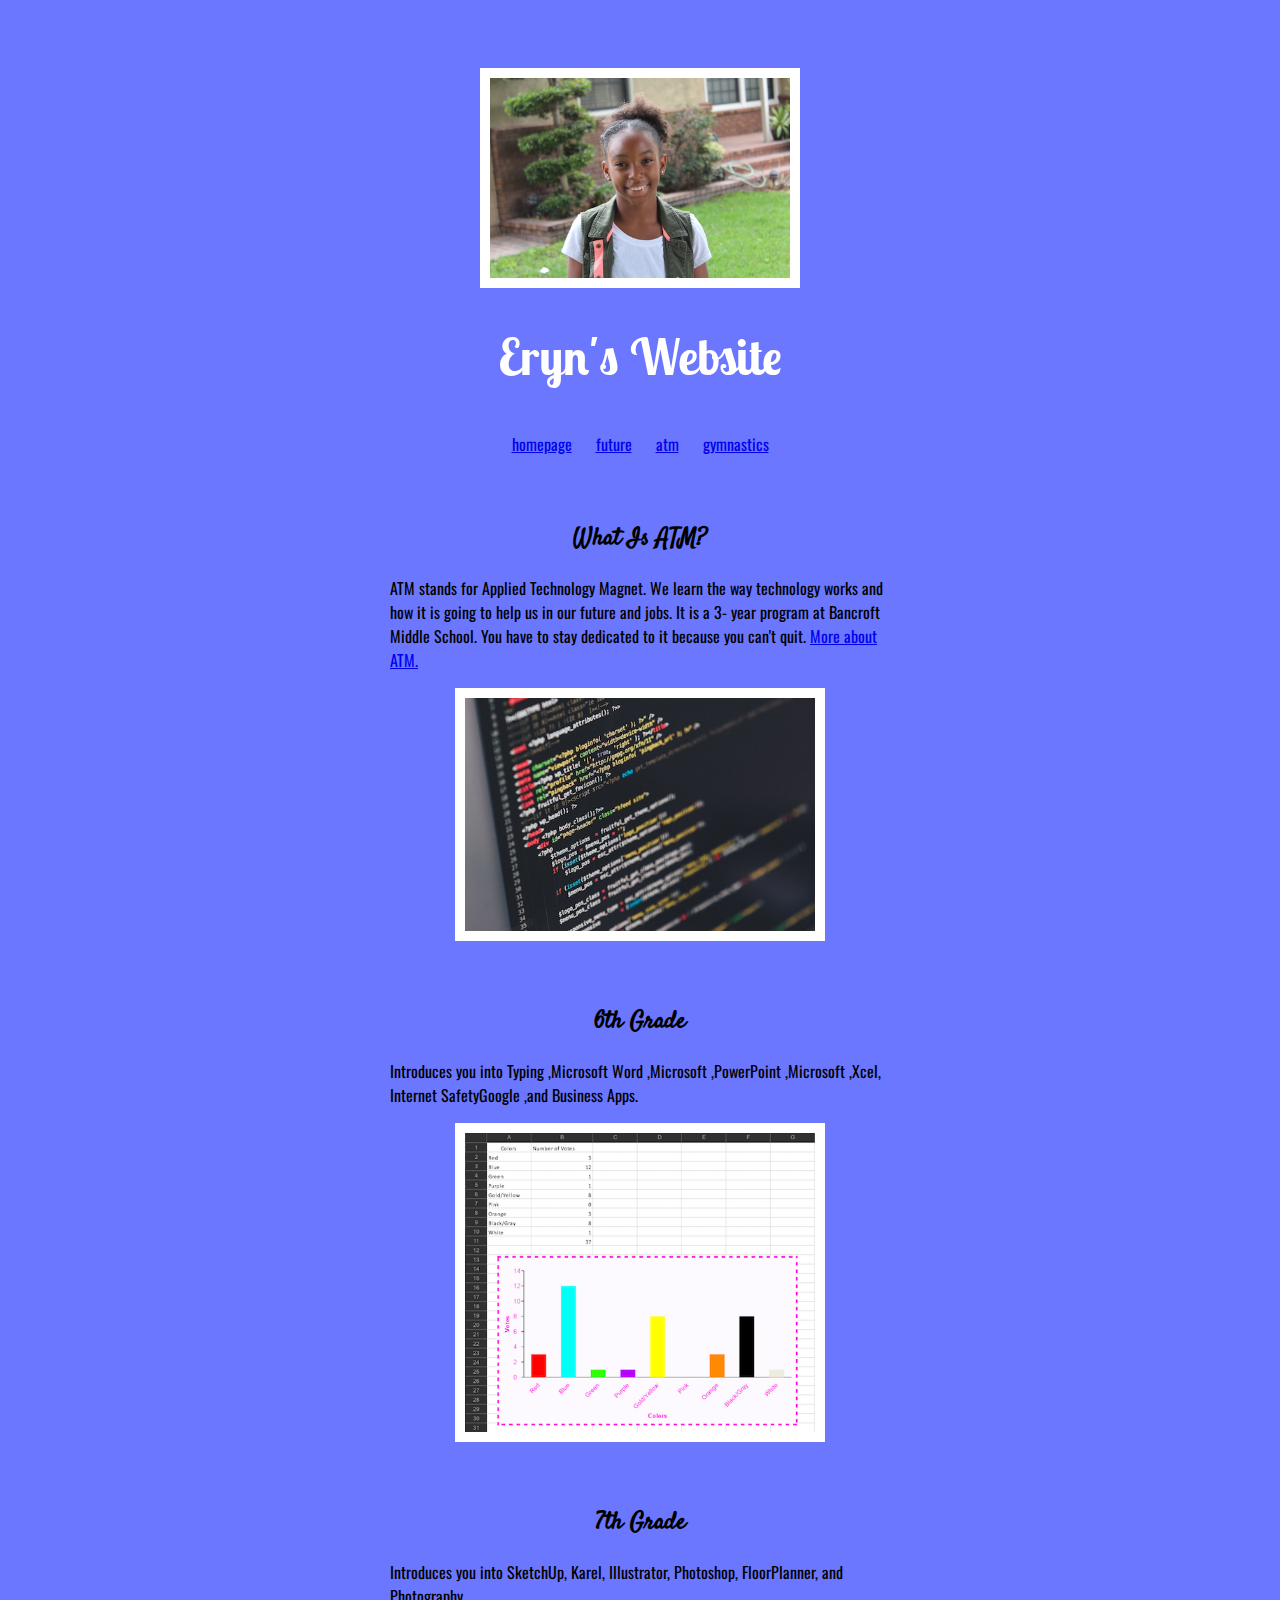
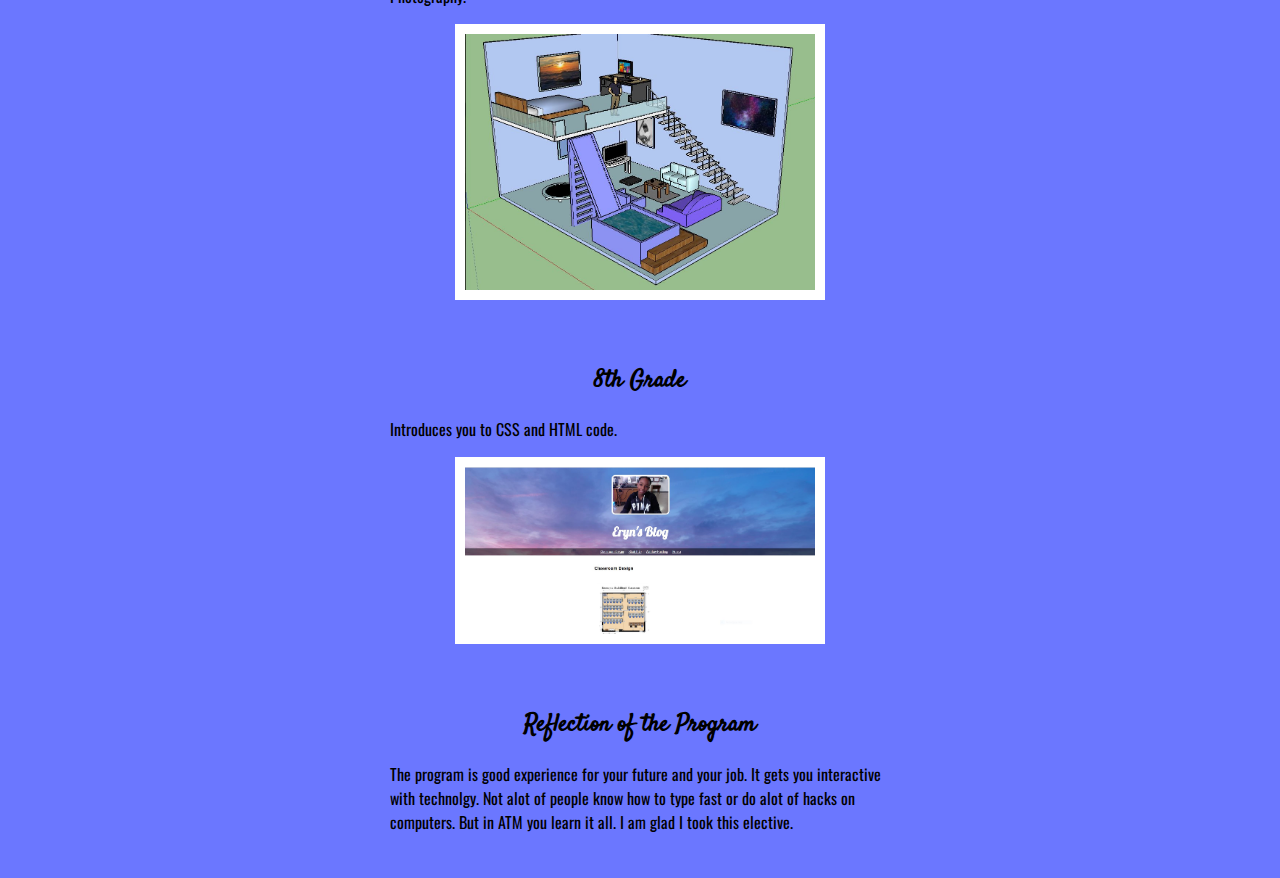
==== atm.html @ 94d7fca3 "Update atm.html" ====
<!doctype html>
<html>
<head>
    <title>tech.by.eryn</title>
    <meta charset="utf-8">
    <link href="app.css" rel= "stylesheet"/>
    <link href="https://fonts.googleapis.com/css?family=Lobster+Two" rel="stylesheet">
    <link href="https://fonts.googleapis.com/css?family=Oswald|Satisfy" rel="stylesheet">
</head>
<body>
    <header>
        <img id="header-pic" src="images/me.jpg" alt="A picture of my beautiful face!" width="300">
        <h1>Eryn's Website</h1>
        <ul>
            <li class="inline"><a href="index.html">homepage</a></li>
            <li class="inline"><a href="future.html">future</a></li>
            <li class="inline"><a href="atm.html">atm</a></li>
            <li class="inline"><a href="gymnastics">gymnastics</a></li>
        </ul>
    </header>
    <article>
    <h2>What Is ATM?</h2>
    <p>ATM stands for Applied Technology Magnet. We learn the way technology works and how it is going to help us in our future and jobs. It is a 3- year program at Bancroft Middle School. You have to stay dedicated to it because you can't quit. <a href="https://lbbancroft.schoolloop.com/atm" target="_blank"> More about ATM.</a>
    </p>
    <div  class="body-image">
    <img src="images/code.jpg" alt="picture of code"width= 350>
        </div>
        </article>
        <article>
    <h2>6th Grade</h2>
    <p> Introduces you into Typing ,Microsoft Word ,Microsoft ,PowerPoint ,Microsoft ,Xcel, Internet SafetyGoogle ,and Business Apps.
    </p>
    <div  class="body-image">        
    <img src="images/color-votes.jpg" alt="picture of a project I did in Excel"width= 350>
     </div>
        </article>
          <article>
    <h2>7th Grade</h2>
    <p>Introduces you into SketchUp, Karel, Illustrator, Photoshop, FloorPlanner, and Photography.
    </p>
    <div  class="body-image">
    <img src="images/apartment.JPG" alt="picture of a design apartment"width= 350>
    </div>
        </article>
        <article>
    <h2>8th Grade</h2>
    <p>Introduces you to CSS and HTML code.
    </p>
    <div  class="body-image">
    <img src="images/website.JPG" alt="picture of my website"width= 350>
    </div>
        </article>
        <article>
    <h2>Reflection of the Program</h2>
    <p>The program is good experience for your future and your job. It gets you interactive with technolgy. Not alot of people know how to type fast or do alot of hacks on computers. But in ATM you learn it all. I am glad I took this elective.
    </p>
        </article>
    <footer><a href="why.html"></a></footer>
</body>
</html>
---- app.css ----
body {
    background-color: rgba(0,20,255,0.58)
}
h2 {
    font-family: 'Satisfy', cursive;
    text-align: center;
}
ul{
    padding:10px;
}
.inline{
    display: inline;
    padding: 0px 10px 0px 10px;
}
header {
	padding:20px 0px 0px 0px;
    text-align: center;
    background: url(https://images.unsplash.com/photo-1464002255390-2de63a26c637?dpr=1&auto=compress,format&fit=crop&w=1500&h=&q=80&cs=tinysrgb&crop=);
    background-size: cover;
    color: white;
}
h1 {
    font-size: 50px;
    font-family: lobster two, cursive;
}
#header-pic{
    margin:40px 0px 0px 0px;
    border: 10px solid white;
}

li {
    font-family: 'Oswald', sans-serif;
}
.body-image{
    text-align: center;
}
img{
    border: 10px solid white;
}
article{
	max-width: 500px;
	padding: 20px;
	margin: 0 auto;
}
@media(max-width:500px){
	body{ 
		background-color:rgb (0,20,255,0.58)}
}
p{
	font-family: 'Oswald', sans-serif;
}
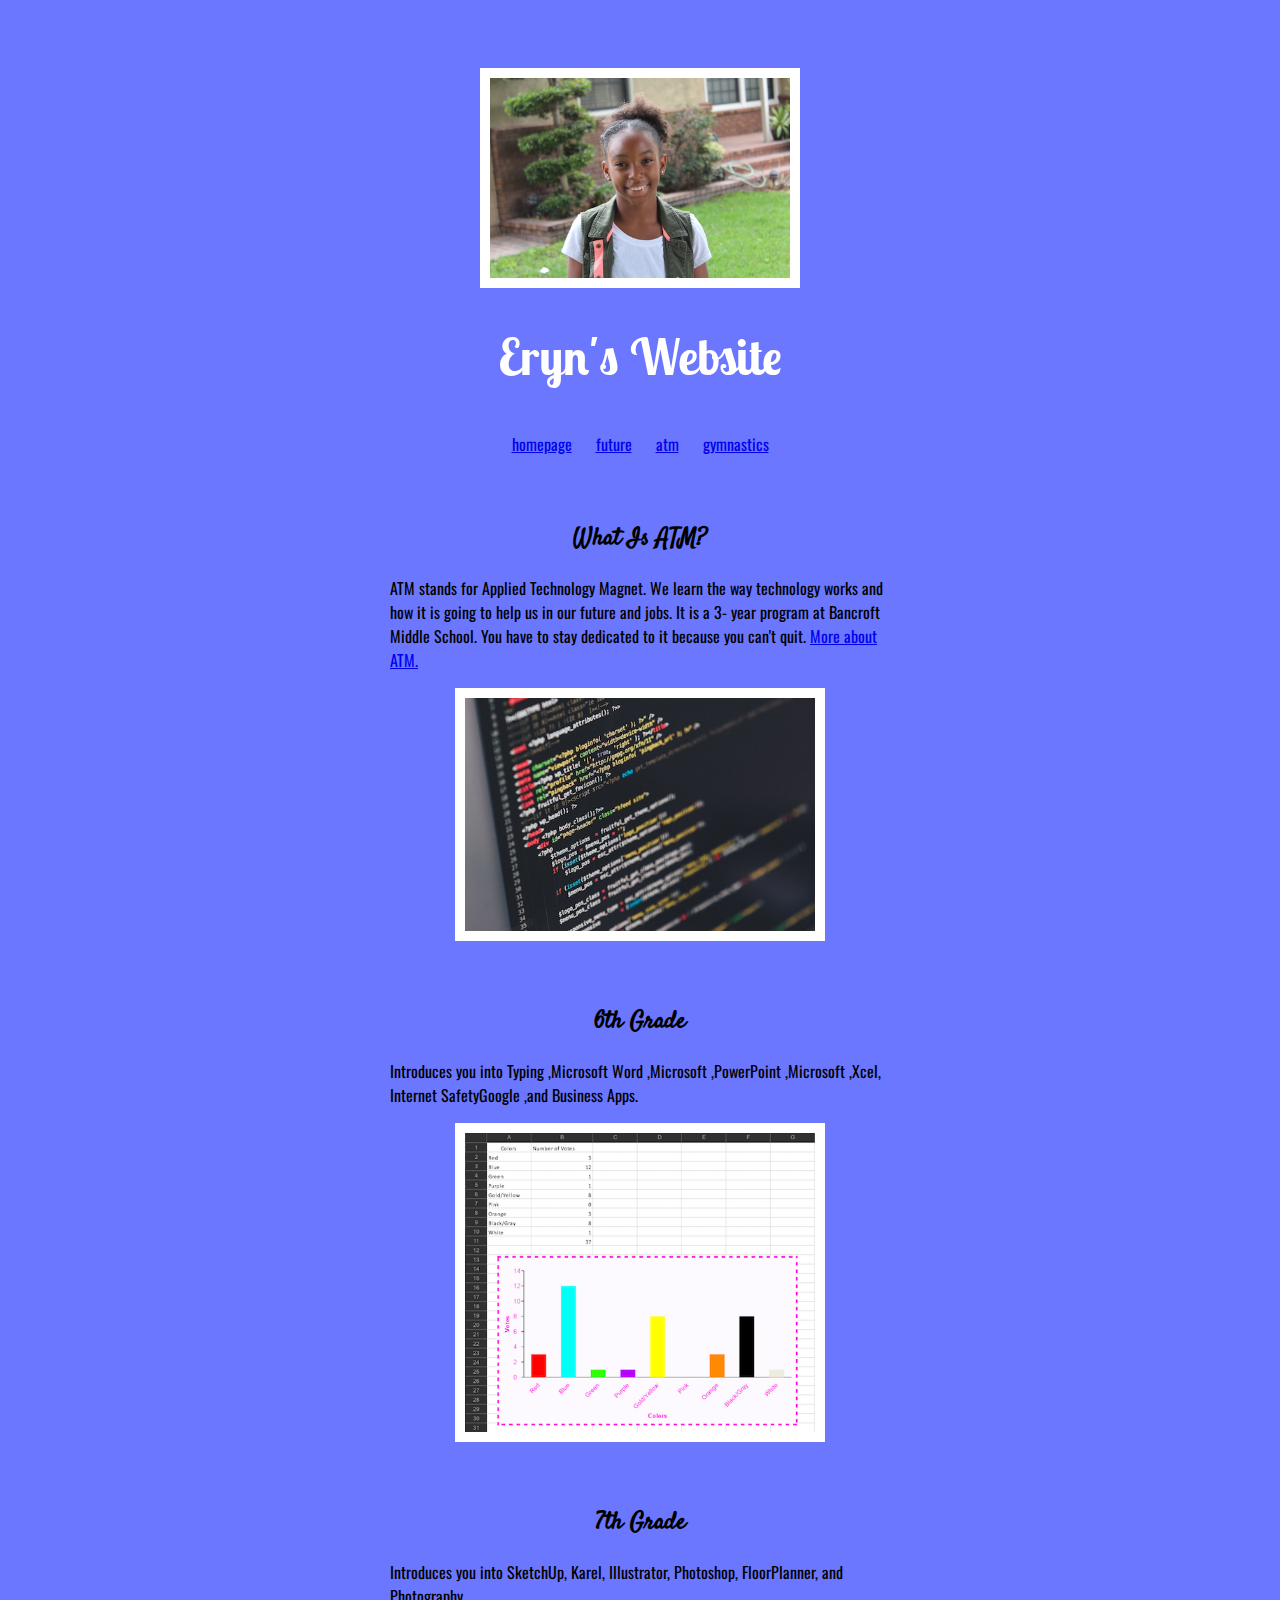
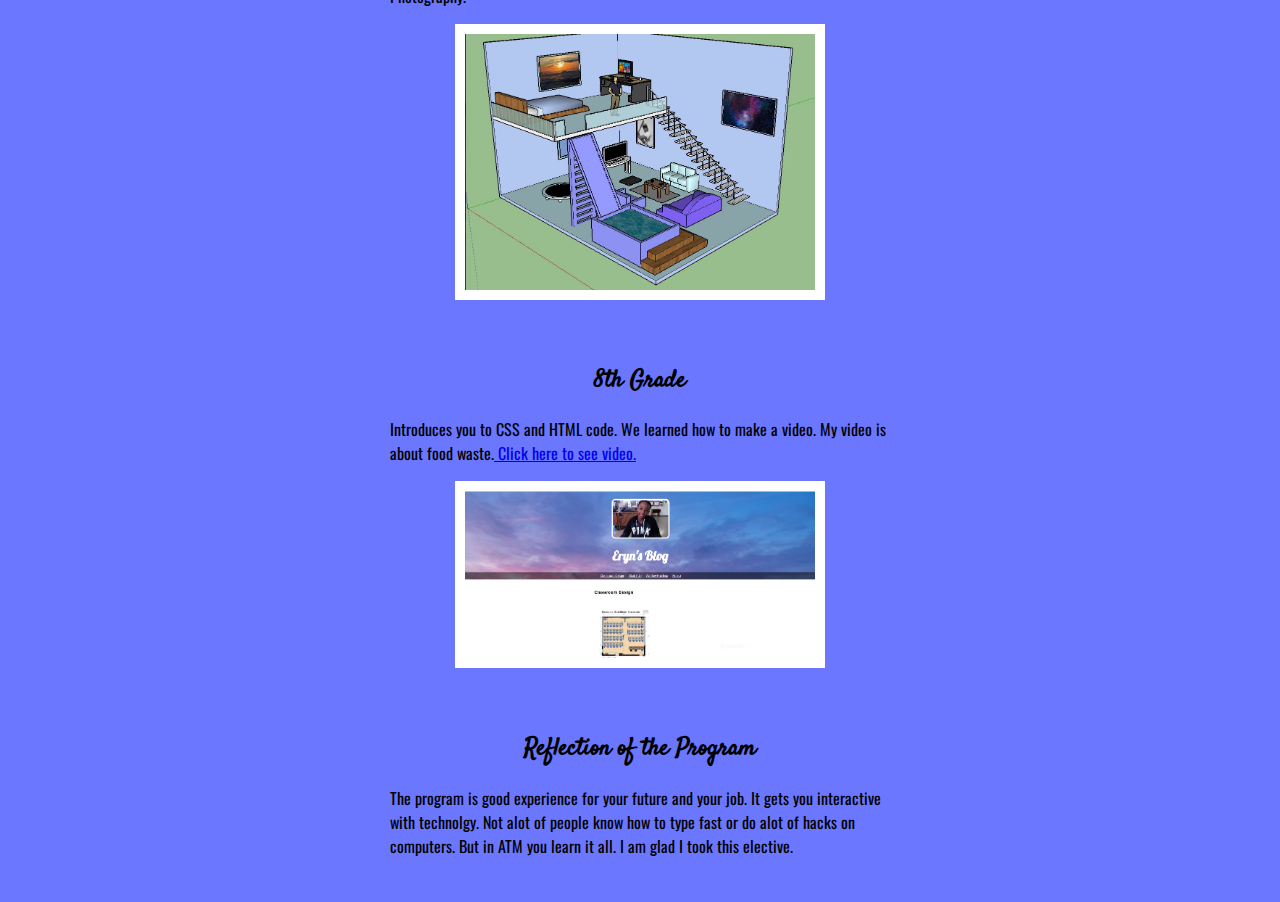
==== commit b3a5929e: "Update atm.html" ====
--- a/atm.html
+++ b/atm.html
@@ -44,7 +44,7 @@
         </article>
         <article>
     <h2>8th Grade</h2>
-    <p>Introduces you to CSS and HTML code.
+    <p>Introduces you to CSS and HTML code. We learned how to make a video. My video is about food waste.<a href="https://youtu.be/T9YmOSoseSk" target="_blank"> Click here to see video.</a>
     </p>
     <div  class="body-image">
     <img src="images/website.JPG" alt="picture of my website"width= 350>
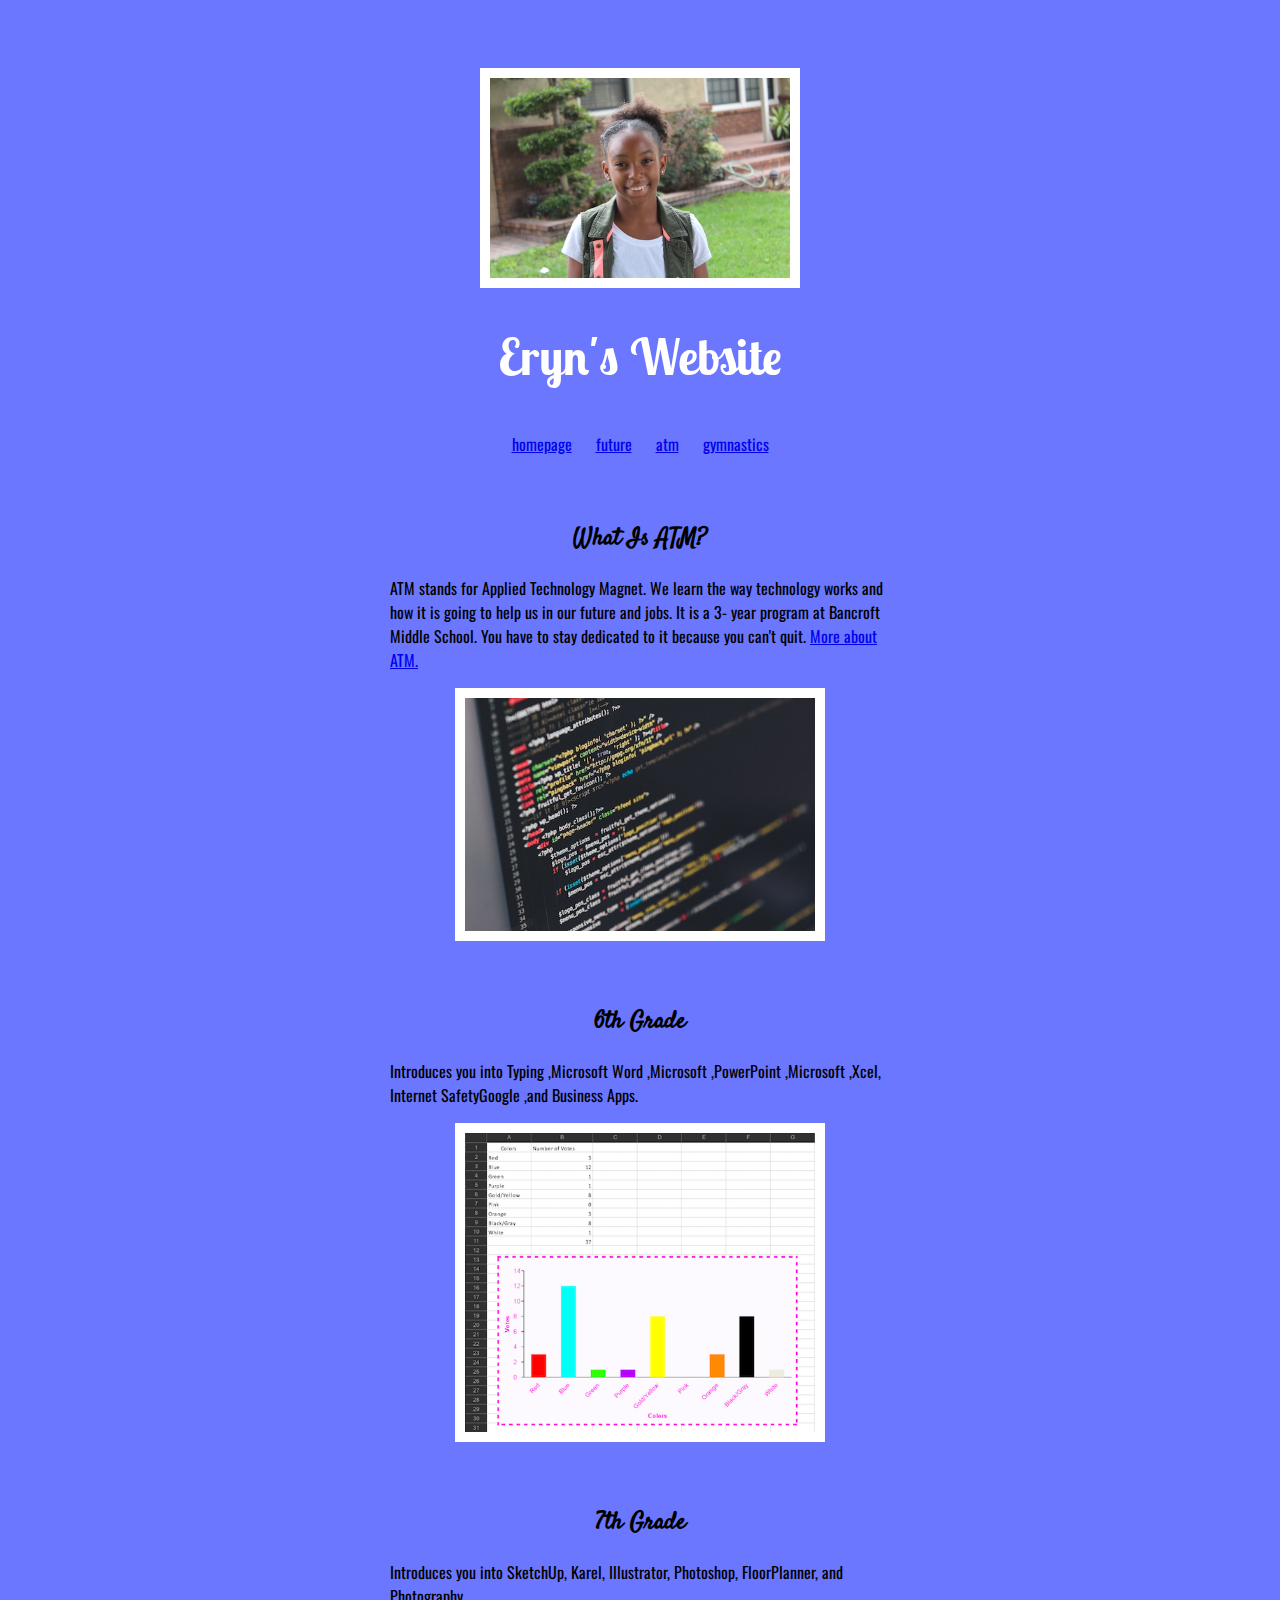
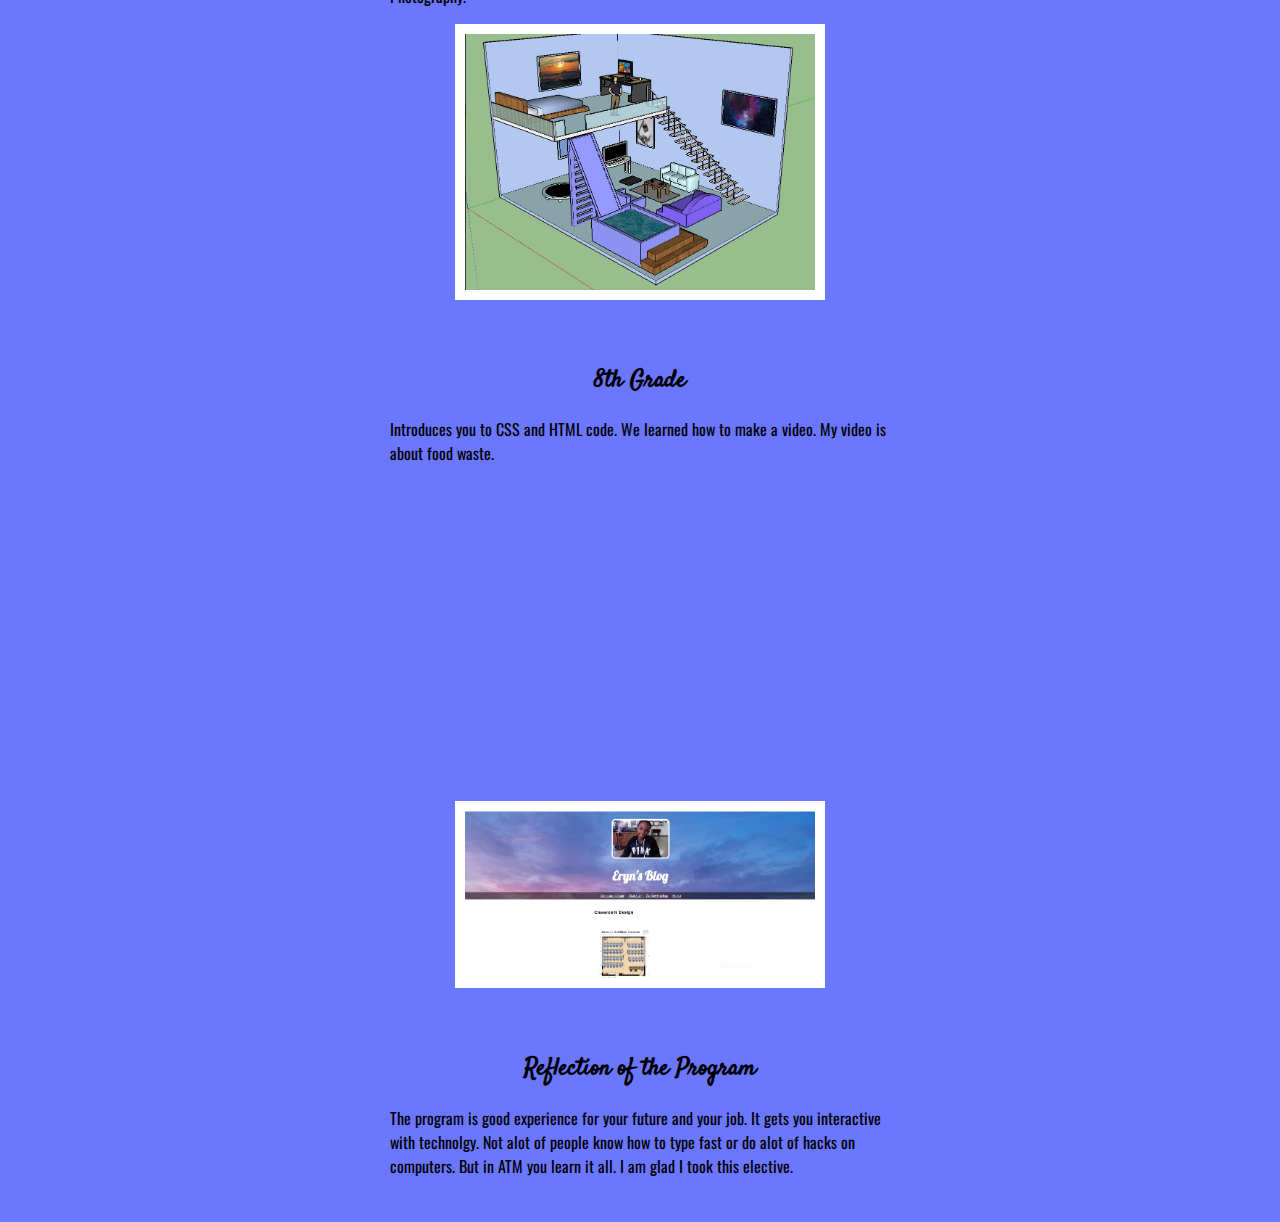
==== commit 656cb693: "Update atm.html" ====
--- a/atm.html
+++ b/atm.html
@@ -44,7 +44,7 @@
         </article>
         <article>
     <h2>8th Grade</h2>
-    <p>Introduces you to CSS and HTML code. We learned how to make a video. My video is about food waste.<a href="https://youtu.be/T9YmOSoseSk" target="_blank"> Click here to see video.</a>
+    <p>Introduces you to CSS and HTML code. We learned how to make a video. My video is about food waste.<iframe width="560" height="315" src="https://www.youtube.com/embed/T9YmOSoseSk" frameborder="0" allow="autoplay; encrypted-media" allowfullscreen></iframe>
     </p>
     <div  class="body-image">
     <img src="images/website.JPG" alt="picture of my website"width= 350>
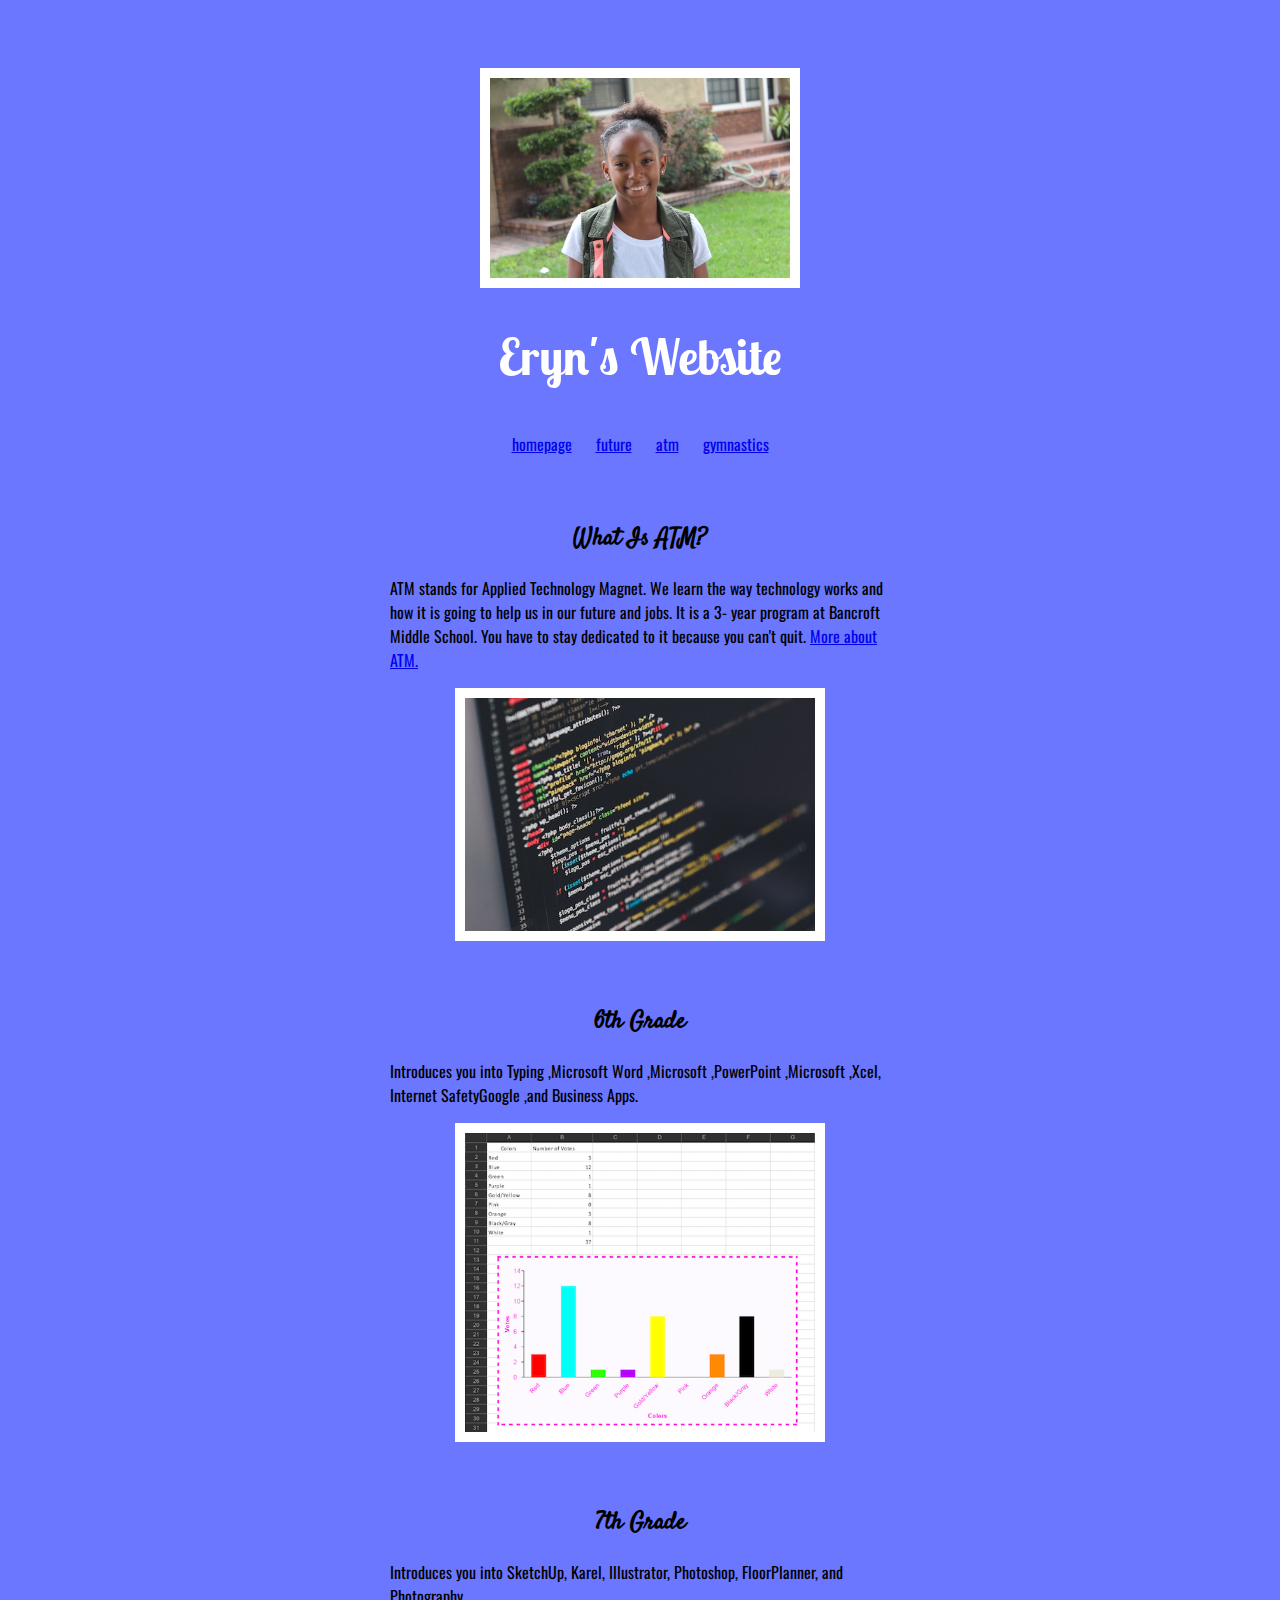
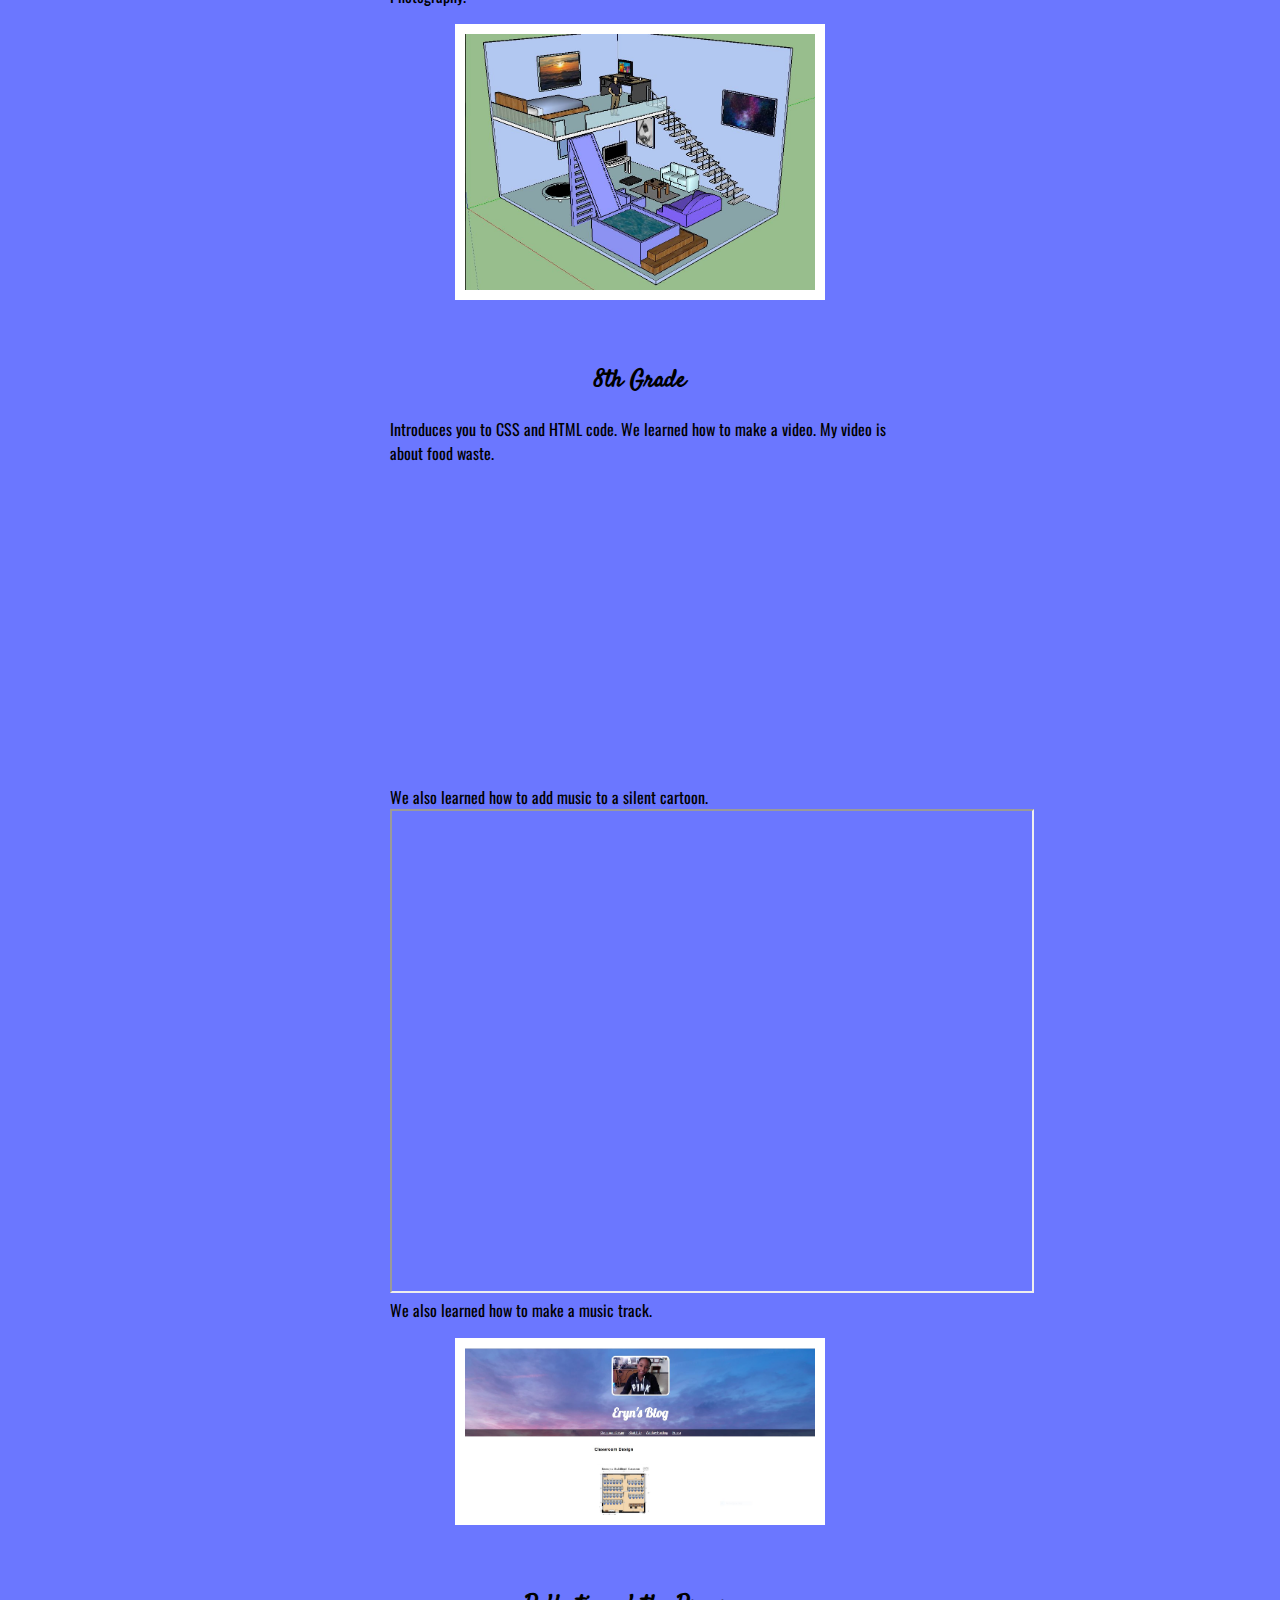
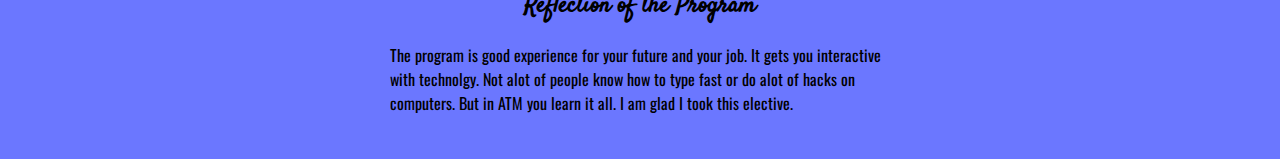
==== commit 2f95a64d: "Update atm.html" ====
--- a/atm.html
+++ b/atm.html
@@ -44,8 +44,7 @@
         </article>
         <article>
     <h2>8th Grade</h2>
-    <p>Introduces you to CSS and HTML code. We learned how to make a video. My video is about food waste.<iframe width="560" height="315" src="https://www.youtube.com/embed/T9YmOSoseSk" frameborder="0" allow="autoplay; encrypted-media" allowfullscreen></iframe>
-    </p>
+    <p>Introduces you to CSS and HTML code. We learned how to make a video. My video is about food waste.<iframe width="560" height="315" src="https://www.youtube.com/embed/o7wvHGPOGd0" frameborder="0" allow="autoplay; encrypted-media" allowfullscreen></iframe> We also learned how to add music to a silent cartoon.<iframe src="https://drive.google.com/file/d/1cdsVtVnArDASc0YlFwo2GrjO__HrHWKP/preview" width="640" height="480"></iframe>We also learned how to make a music track.
     <div  class="body-image">
     <img src="images/website.JPG" alt="picture of my website"width= 350>
     </div>
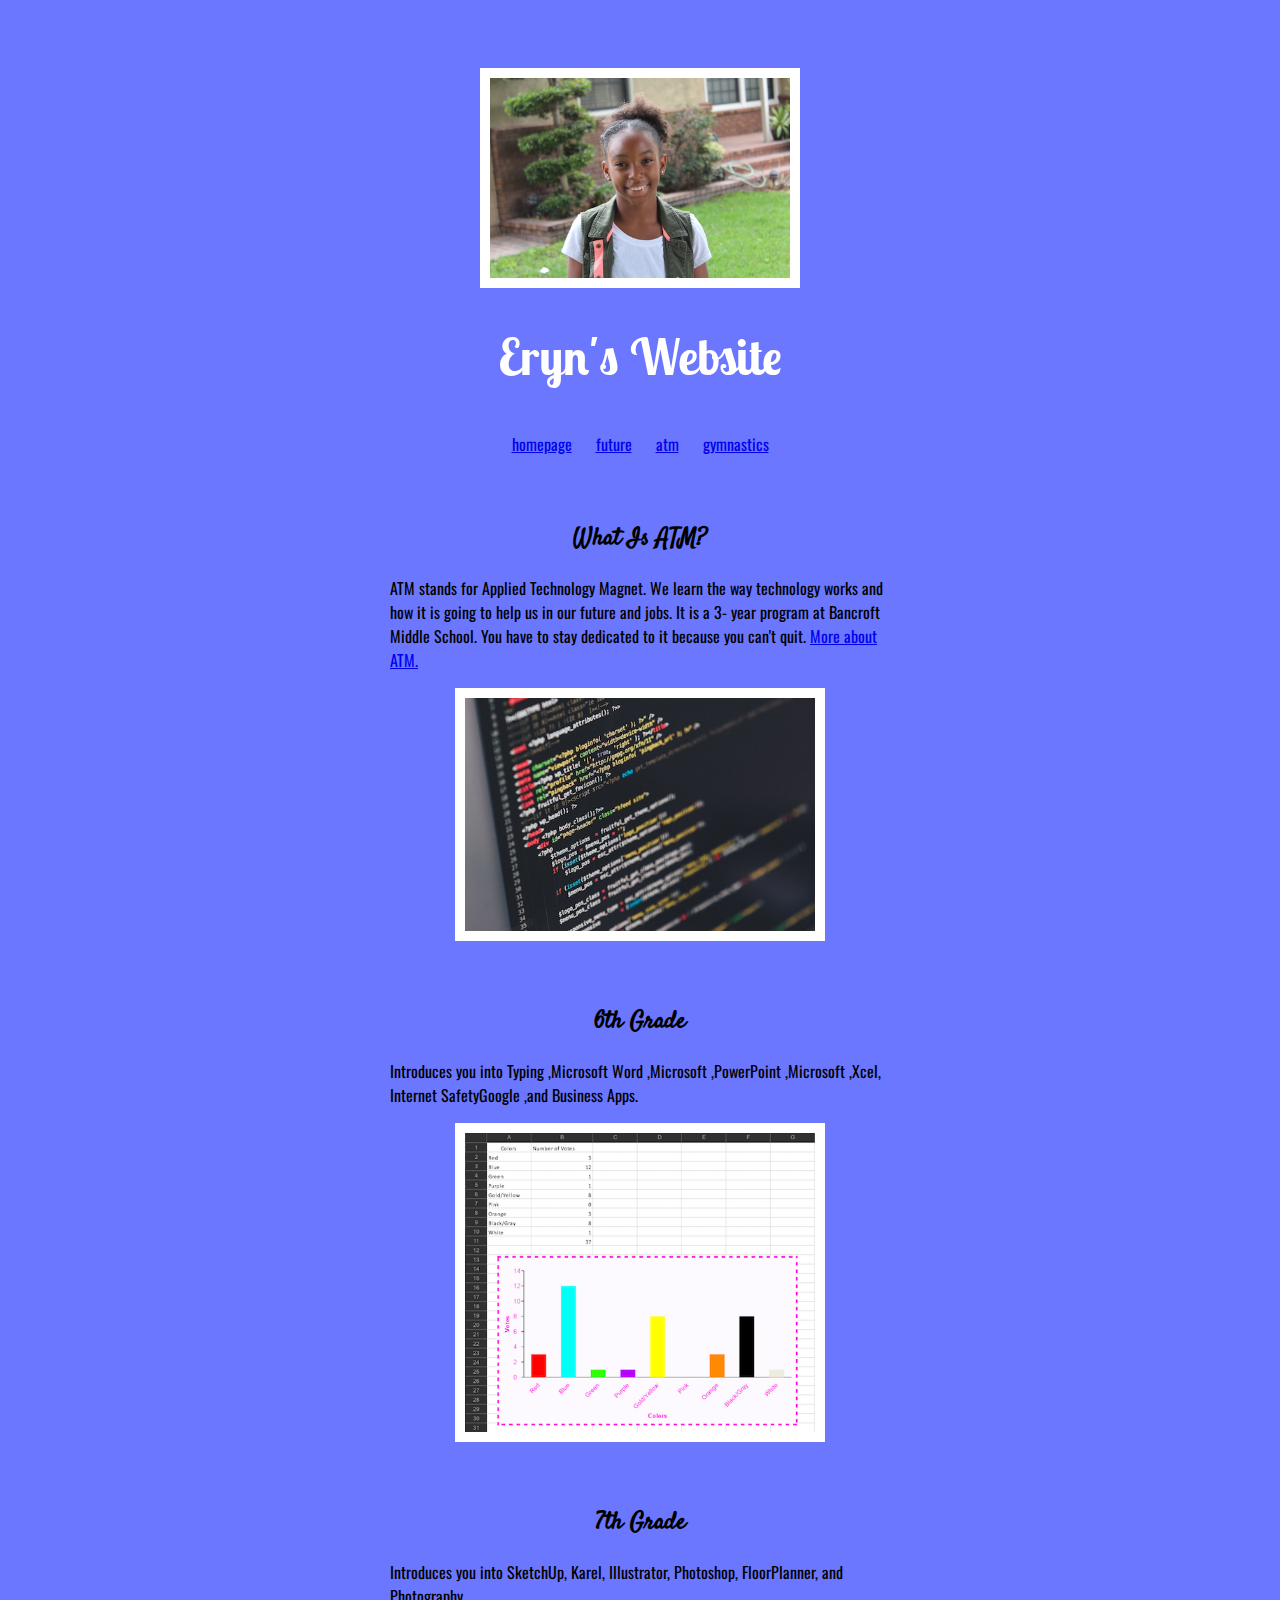
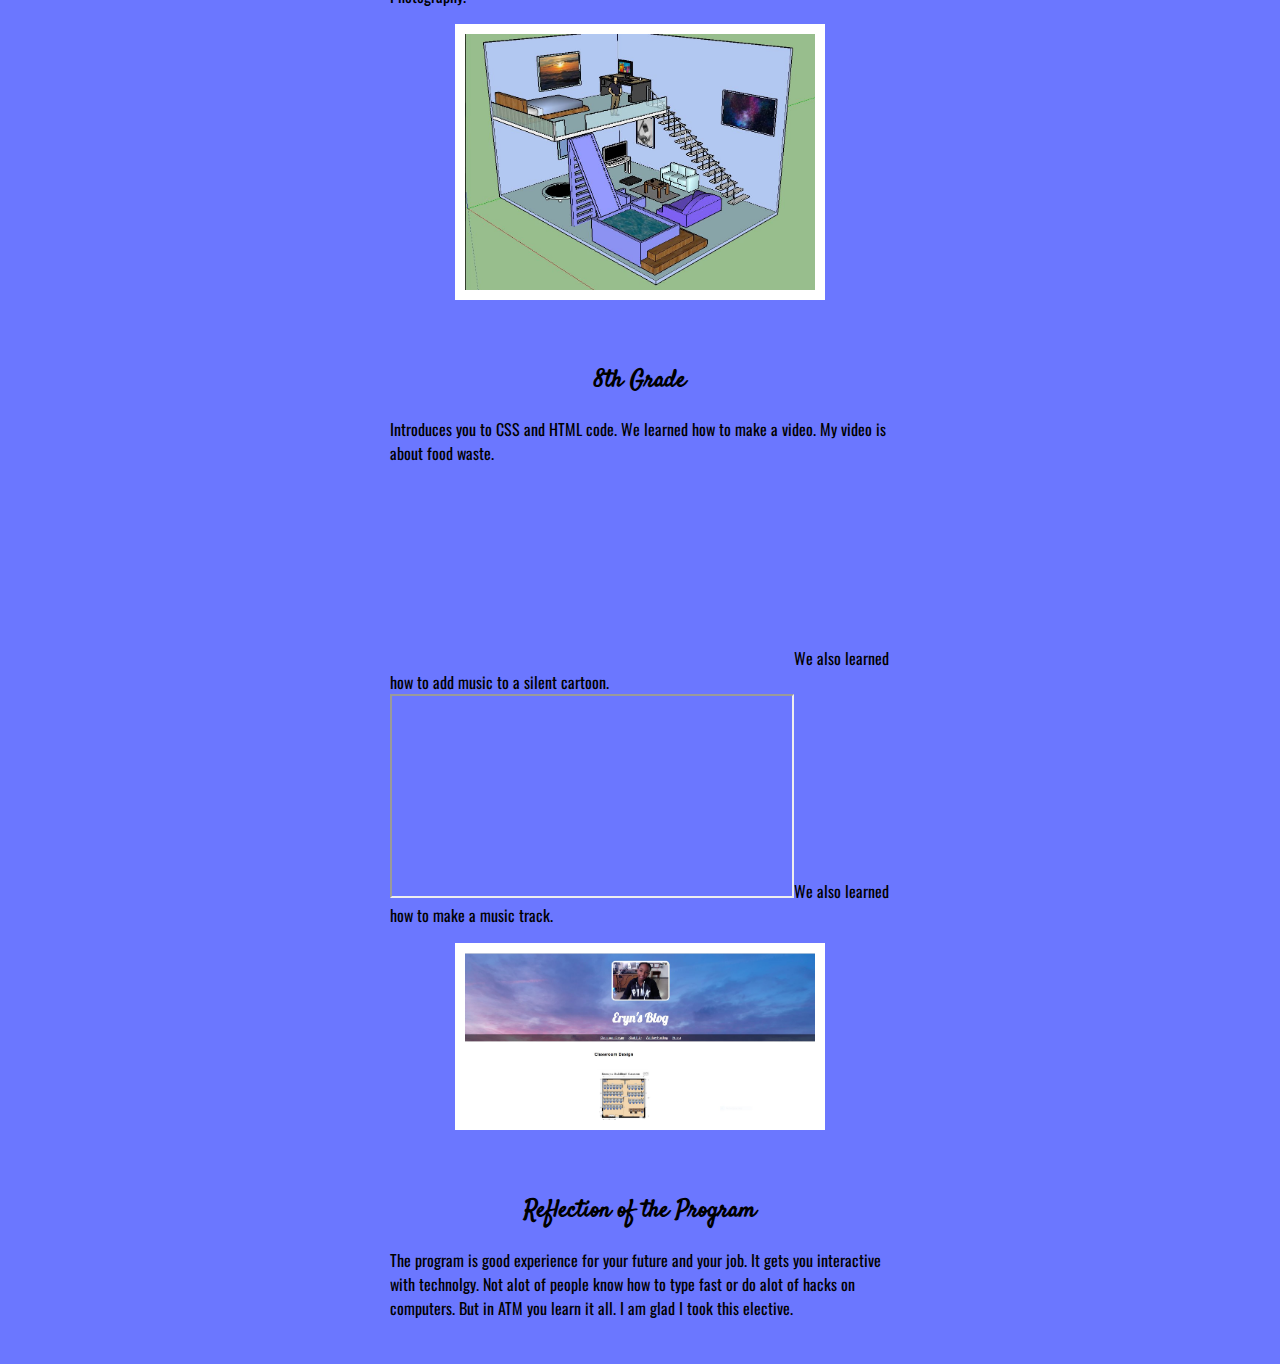
==== commit 268b7544: "Update atm.html" ====
--- a/atm.html
+++ b/atm.html
@@ -44,7 +44,7 @@
         </article>
         <article>
     <h2>8th Grade</h2>
-    <p>Introduces you to CSS and HTML code. We learned how to make a video. My video is about food waste.<iframe width="560" height="315" src="https://www.youtube.com/embed/o7wvHGPOGd0" frameborder="0" allow="autoplay; encrypted-media" allowfullscreen></iframe> We also learned how to add music to a silent cartoon.<iframe src="https://drive.google.com/file/d/1cdsVtVnArDASc0YlFwo2GrjO__HrHWKP/preview" width="640" height="480"></iframe>We also learned how to make a music track.
+    <p>Introduces you to CSS and HTML code. We learned how to make a video. My video is about food waste.<iframe width="400" height="200" src="https://www.youtube.com/embed/o7wvHGPOGd0" frameborder="0" allow="autoplay; encrypted-media" allowfullscreen></iframe> We also learned how to add music to a silent cartoon.<iframe src="https://drive.google.com/file/d/1cdsVtVnArDASc0YlFwo2GrjO__HrHWKP/preview" width="400" height="200"></iframe>We also learned how to make a music track.
     <div  class="body-image">
     <img src="images/website.JPG" alt="picture of my website"width= 350>
     </div>
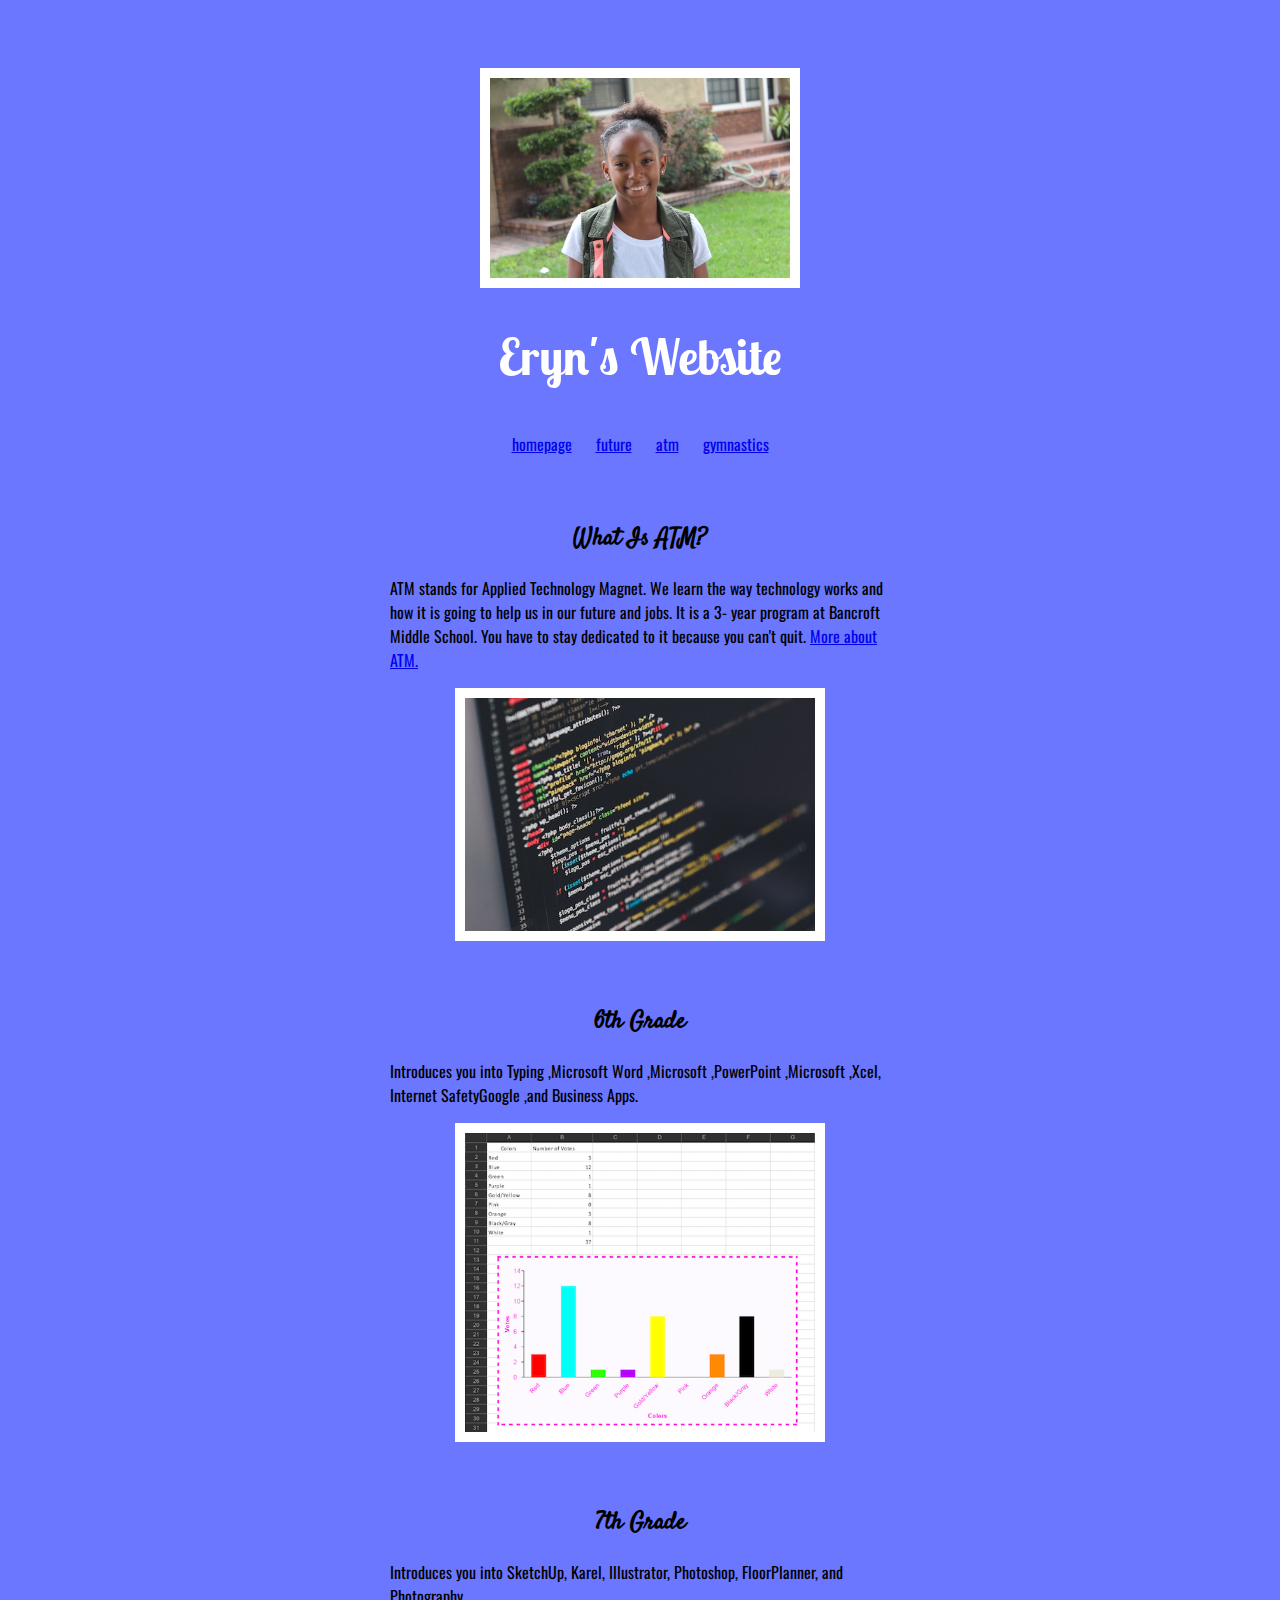
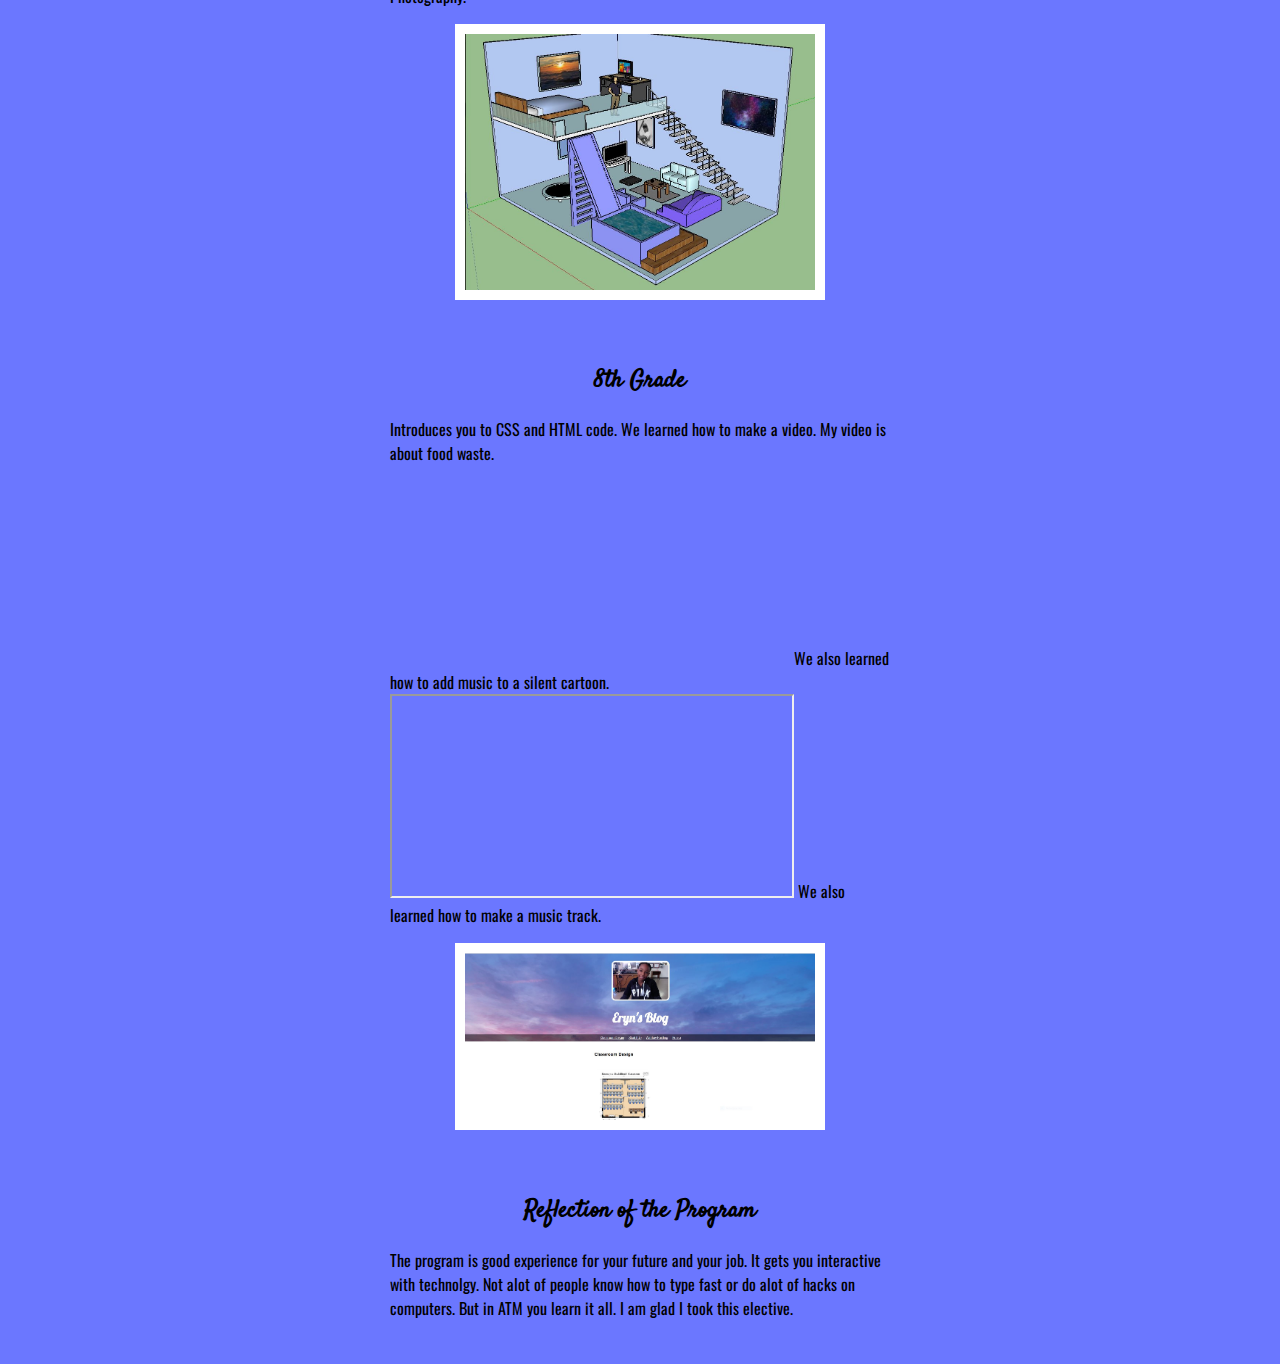
==== commit 02644ea6: "Update atm.html" ====
--- a/atm.html
+++ b/atm.html
@@ -44,7 +44,7 @@
         </article>
         <article>
     <h2>8th Grade</h2>
-    <p>Introduces you to CSS and HTML code. We learned how to make a video. My video is about food waste.<iframe width="400" height="200" src="https://www.youtube.com/embed/o7wvHGPOGd0" frameborder="0" allow="autoplay; encrypted-media" allowfullscreen></iframe> We also learned how to add music to a silent cartoon.<iframe src="https://drive.google.com/file/d/1cdsVtVnArDASc0YlFwo2GrjO__HrHWKP/preview" width="400" height="200"></iframe>We also learned how to make a music track.
+    <p>Introduces you to CSS and HTML code. We learned how to make a video. My video is about food waste.<iframe width="400" height="200" src="https://www.youtube.com/embed/o7wvHGPOGd0" frameborder="0" allow="autoplay; encrypted-media" allowfullscreen></iframe>      We also learned how to add music to a silent cartoon.<iframe src="https://drive.google.com/file/d/1cdsVtVnArDASc0YlFwo2GrjO__HrHWKP/preview" width="400" height="200"></iframe>     We also learned how to make a music track.
     <div  class="body-image">
     <img src="images/website.JPG" alt="picture of my website"width= 350>
     </div>
